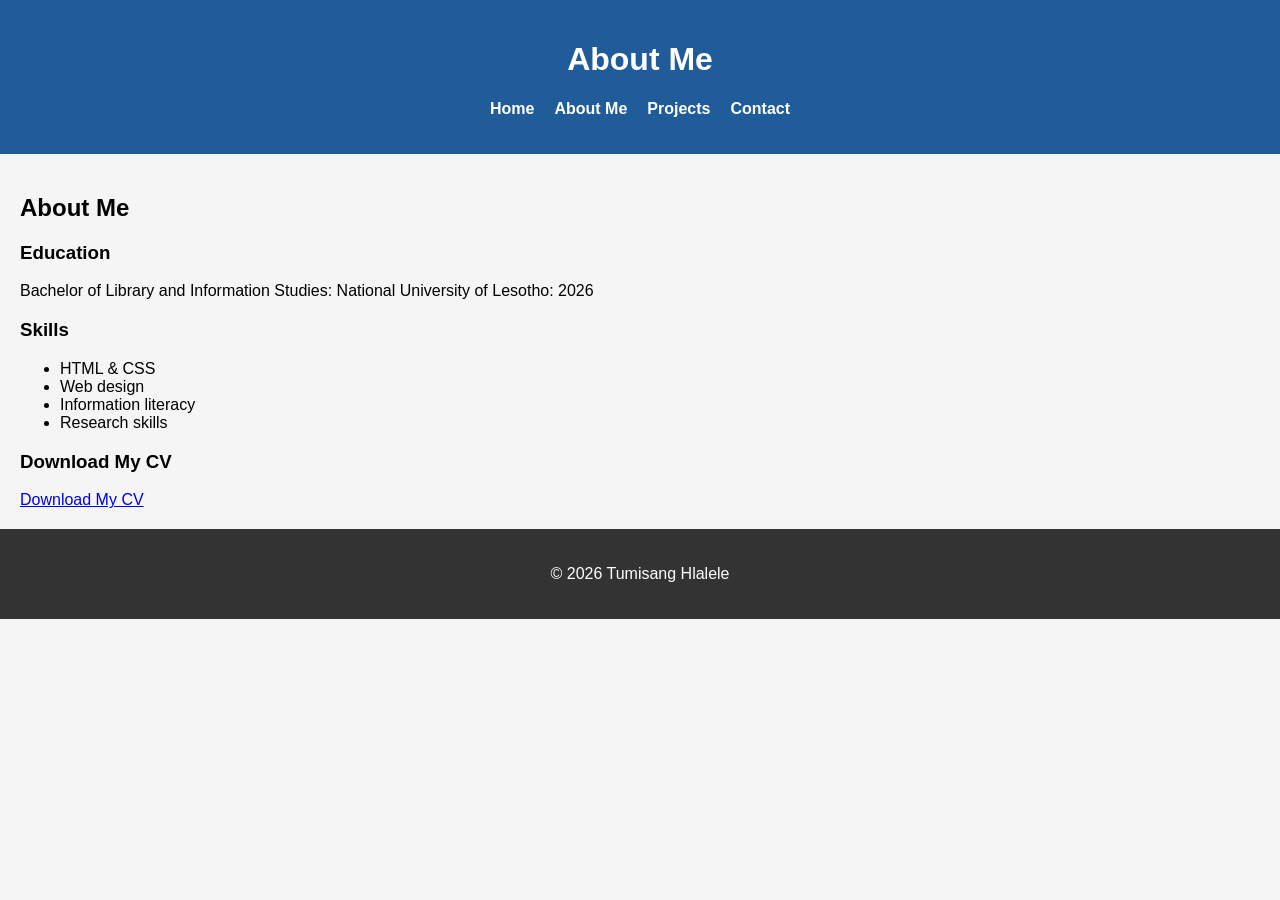
==== pages/about.html @ 27d956d1 "Add files via upload" ====
<!DOCTYPE html>
<html lang="en">
 <head>
  <meta charset="UTF-8">
  <meta name="viewport" content="width=device-width, initial-scale=1.0">
  <title>About Me</title>
  <link rel="stylesheet" href="../css/styles.css">
  <link rel="stylesheet" href="../css/responsive.css">
  <link rel="stylesheet" href="css/forms.css">
   </head>
 <body>
  <header>
   <h1>About Me</h1>
  <nav role="navigation" aria-label="Main site navigation">
   <ul>
    <li><a href="../index.html">Home</a></li>
    <li><a href="about.html">About Me</a></li>
    <li><a href="projects.html">Projects</a></li>
    <li><a href="contact.html">Contact</a></li>
   </ul>
  </nav>
  </header>
 <main>
  <section>
   <h2>About Me</h2>
   <h3>Education</h3>
   <p>
    Bachelor of Library and Information Studies:  
     National University of Lesotho: 2026
   </p>
   <h3>Skills</h3>
  <ul>
   <li>HTML & CSS</li>
   <li>Web design</li>
   <li>Information literacy</li>
   <li>Research skills</li>
   </ul>
    <h3>Download My CV</h3>
  <a href="../uploads/my-cv.pdf" download class="btn-download">
   Download My CV
  </a>
   </section>
  </main>
  <footer>
   <p>© 2026 Tumisang Hlalele</p>
  </footer>
 </body>
</html>
---- css/styles.css ----
body{
font-family: Arial, sans-serif;
margin:0;
padding:0;
background:#f5f5f5;
}

header{
background:#1F5C99;
color:white;
padding:20px;
text-align:center;
}

nav ul{
display:flex;
justify-content:center;
gap:20px;
list-style:none;
padding:0;
border-radius:10;
}

nav ul li a{
color:white;
text-decoration:none;
font-weight:bold;
}

main{
padding:20px;
}

footer{
text-align:center;
padding:20px;
background:#333;
color:white;
}

.card-container{
display:flex;
flex-wrap:wrap;
gap:20px;
justify-content:center;
}

.card{
border:1px solid #ccc;
padding:20px;
max-width:300px;
background:white;
}
---- css/responsive.css ----
@media screen and (max-width:1024px){

nav ul{
flex-direction:column;
gap:10px;
}

.skills-grid{
grid-template-columns:1fr;
}

}

/* Mobile layout */

@media screen and (max-width:767px){

body{
font-size:16px;
}

.card-container{
flex-direction:column;
align-items:center;
}

.card{
width:90%;
}
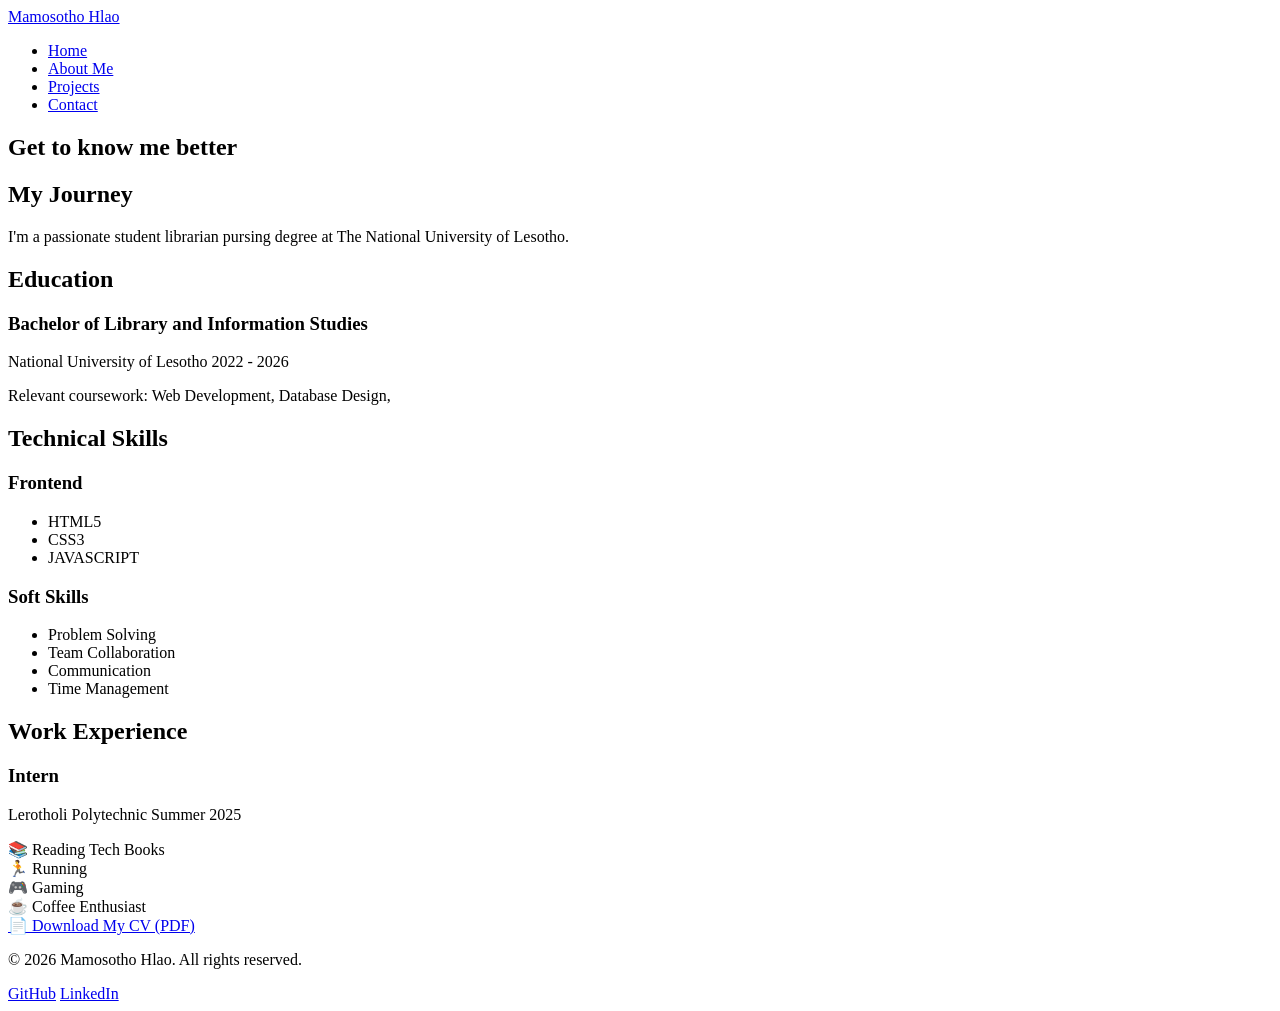
==== commit c67cc5d0: "Add files via upload" ====
--- a/pages/about.html
+++ b/pages/about.html
@@ -1,48 +1,111 @@
 <!DOCTYPE html>
 <html lang="en">
- <head>
-  <meta charset="UTF-8">
-  <meta name="viewport" content="width=device-width, initial-scale=1.0">
-  <title>About Me</title>
-  <link rel="stylesheet" href="../css/styles.css">
-  <link rel="stylesheet" href="../css/responsive.css">
-  <link rel="stylesheet" href="css/forms.css">
-   </head>
- <body>
-  <header>
-   <h1>About Me</h1>
-  <nav role="navigation" aria-label="Main site navigation">
-   <ul>
-    <li><a href="../index.html">Home</a></li>
-    <li><a href="about.html">About Me</a></li>
-    <li><a href="projects.html">Projects</a></li>
-    <li><a href="contact.html">Contact</a></li>
-   </ul>
-  </nav>
-  </header>
- <main>
-  <section>
-   <h2>About Me</h2>
-   <h3>Education</h3>
-   <p>
-    Bachelor of Library and Information Studies:  
-     National University of Lesotho: 2026
-   </p>
-   <h3>Skills</h3>
-  <ul>
-   <li>HTML & CSS</li>
-   <li>Web design</li>
-   <li>Information literacy</li>
-   <li>Research skills</li>
-   </ul>
-    <h3>Download My CV</h3>
-  <a href="../uploads/my-cv.pdf" download class="btn-download">
-   Download My CV
-  </a>
-   </section>
-  </main>
-  <footer>
-   <p>© 2026 Tumisang Hlalele</p>
-  </footer>
- </body>
+<head>
+    <meta charset="UTF-8">
+    <meta name="viewport" content="width=device-width, initial-scale=1.0">
+    <title> Mamosotho Hlao</title>
+    <link rel="stylesheet" href="../css/style.css">
+    <link rel="stylesheet" href="../css/responsive.css">
+    <link rel="stylesheet" href="../css/forms.css">
+    </head>
+<body>
+    <header>
+        <nav role="navigation" aria-label="Main site navigation">
+            <div class="nav-container">
+                <div class="logo">
+                    <a href="../index.html">Mamosotho Hlao</a>
+                </div>
+                <ul>
+                    <li><a href="../index.html">Home</a></li>
+                    <li><a href="about.html">About Me</a></li>
+                    <li><a href="projects.html">Projects</a></li>
+                    <li><a href="contact.html">Contact</a></li>
+                </ul>
+            </div>
+        </nav>
+    </header>
+
+    <main>
+        <section class="page-header">
+            <h1>Get to know me better</h1>
+            </section>
+
+        <!-- Bio Section -->
+        <section class="about-bio">
+            <div class="bio-grid">
+                <div class="bio-content">
+                    <h2>My Journey</h2>
+                    <p>I'm a passionate student librarian pursing degree at The National University of Lesotho.</p> 
+                </div>
+          </section>
+
+        <!-- Education Section -->
+        <section class="education">
+            <h2>Education</h2>
+            <div class="education-card">
+                <h3>Bachelor of Library and Information Studies</h3>
+                <p class="institution">National University of Lesotho 2022 - 2026</p>
+                <p>Relevant coursework: Web Development, Database Design,</p>
+            </div>
+        </section>
+
+        <!-- Skills Section - Using CSS Grid -->
+        <section class="skills-section">
+            <h2>Technical Skills</h2>
+            <div class="skills-grid-detailed">
+                <div class="skill-category">
+                    <h3>Frontend</h3>
+                    <ul>
+                        <li>HTML5</li>
+                        <li>CSS3</li>
+                        <li>JAVASCRIPT</li>
+                        
+                    </ul>
+                </div>
+                <div class="skill-category">
+                    <h3>Soft Skills</h3>
+                    <ul>
+                        <li>Problem Solving</li>
+                        <li>Team Collaboration</li>
+                        <li>Communication</li>
+                        <li>Time Management</li>
+                    </ul>
+                </div>
+            </div>
+        </section>
+
+        <!-- Experience Section -->
+        <section class="experience">
+            <h2>Work Experience</h2>
+            <div class="experience-card">
+                <h3>Intern</h3>
+                <p class="company">Lerotholi Polytechnic Summer 2025</p>
+        </section>
+
+        <!-- Hobbies & Interests -->
+        <section class="hobbies">
+            <div class="hobbies-grid">
+                <div class="hobby">📚 Reading Tech Books</div>
+                <div class="hobby">🏃 Running</div>
+                <div class="hobby">🎮 Gaming</div>
+                <div class="hobby">☕ Coffee Enthusiast</div>
+            </div>
+        </section>
+
+        <!-- Download CV Link -->
+        <section class="download-cv">
+            <a href="../uploads/my-cv.pdf" download="Hlao_CV.pdf" class="btn-download" aria-label="Download my CV as a PDF file">
+                📄 Download My CV (PDF)
+            </a>
+        </section>
+    </main>
+
+    <footer>
+        <p>&copy; 2026 Mamosotho Hlao. All rights reserved.</p>
+        <div class="social-links">
+            <a href="#" aria-label="GitHub">GitHub</a>
+            <a href="#" aria-label="LinkedIn">LinkedIn</a>
+            </div>
+    </footer>
+</body>
 </html>
